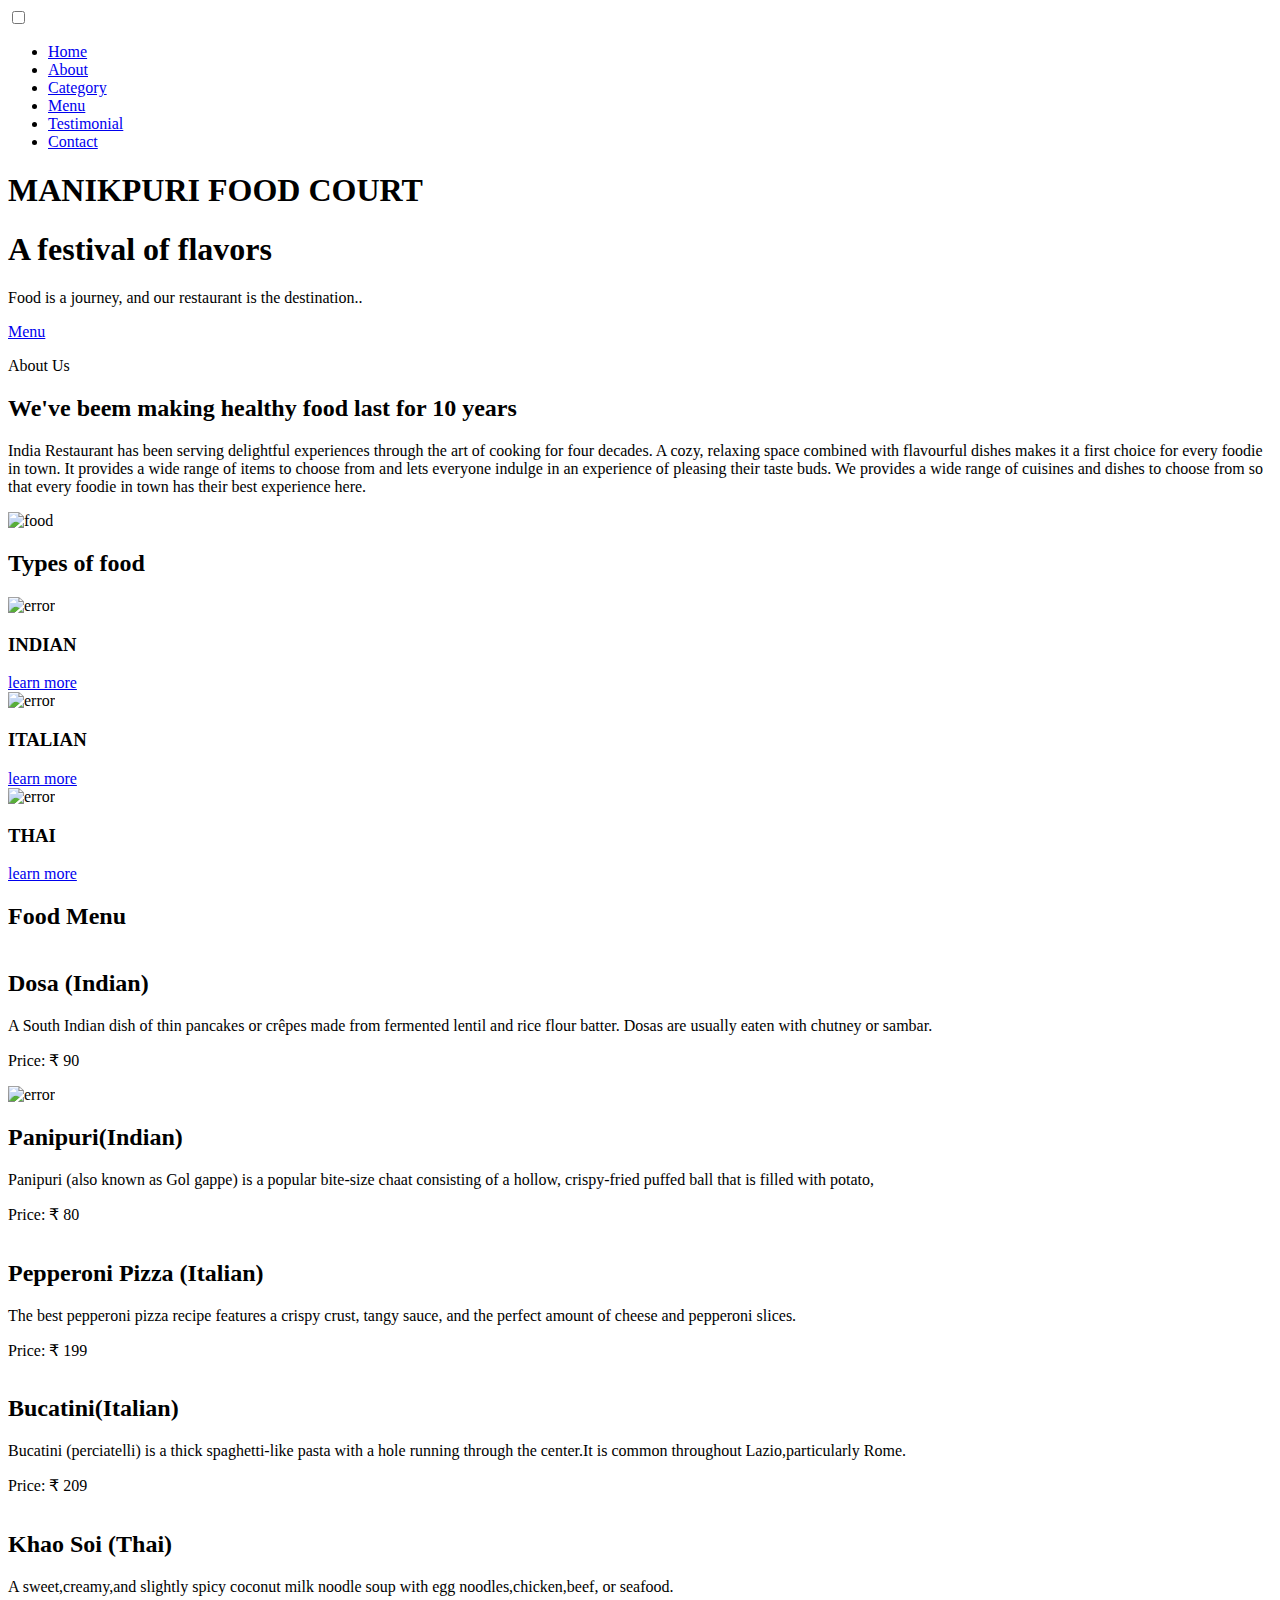
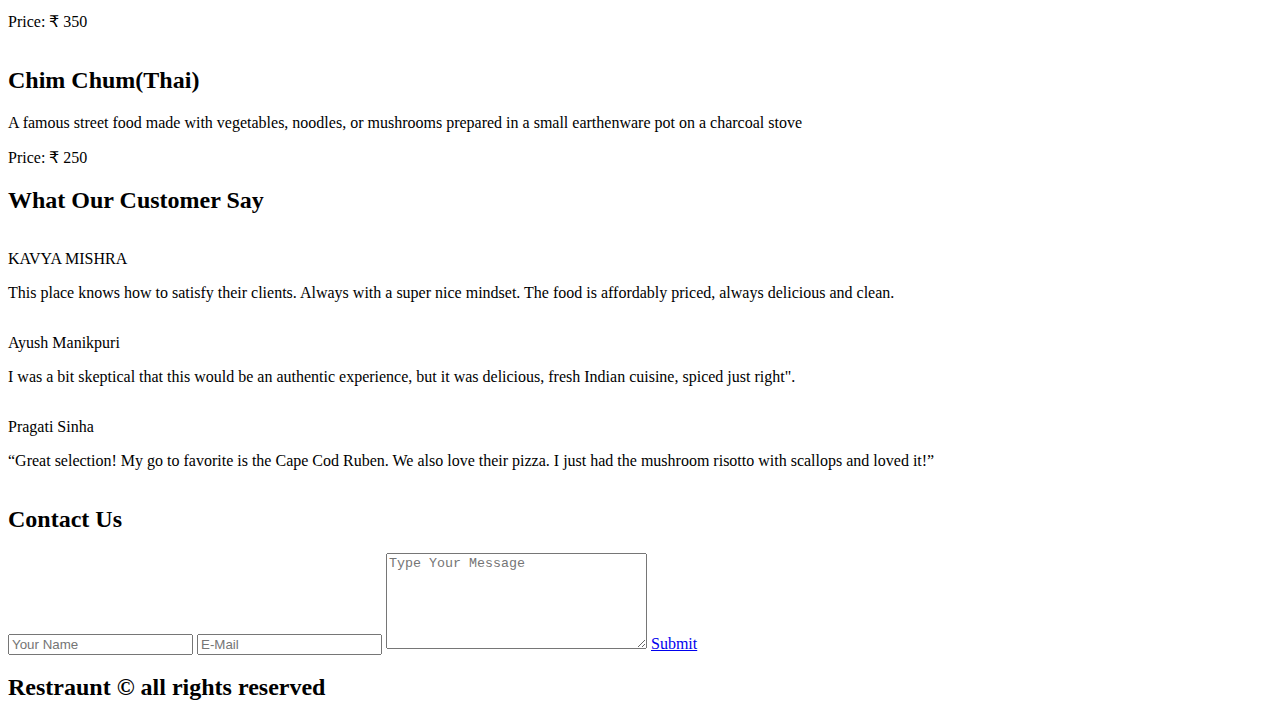
==== index.html @ 39174f0d "Update and rename bussiness.html to index.html" ====
<html lang="en">

<head>
    <meta charset="UTF-8" />
    <meta http-equiv="X-UA-Compatible" content="IE=edge" />
    <meta name="viewport" content="width=device-width, initial-scale=1.0" />
    <title>Restraunt</title>
    <link rel="stylesheet" href="https://cdnjs.cloudflare.com/ajax/libs/font-awesome/5.15.3/css/all.min.css"
        integrity="sha512-iBBXm8fW90+nuLcSKlbmrPcLa0OT92xO1BIsZ+ywDWZCvqsWgccV3gFoRBv0z+8dLJgyAHIhR35VZc2oM/gI1w=="
        crossorigin="anonymous" referrerpolicy="no-referrer" />
    <link rel="stylesheet" href="index.css" />
</head>

<body>
    <nav class="navbar">
        <div class="navbar-container container">
            <input type="checkbox" name="" id="">
            <div class="hamburger-lines">
                <span class="line line1"></span>
                <span class="line line2"></span>
                <span class="line line3"></span>
            </div>
            <ul class="menu-items">
                <li><a href="#home">Home</a></li>
                <li><a href="#about">About</a></li>
                <li><a href="#food">Category</a></li>
                <li><a href="#food-menu">Menu</a></li>
                <li><a href="#testimonials">Testimonial</a></li>
                <li><a href="#contact">Contact</a></li>
            </ul>
            <h1 class="logo">MANIKPURI FOOD COURT</h1>
        </div>
    </nav>
    <section class="showcase-area" id="showcase">
        <div class="showcase-container">
            <h1 class="main-title" id="home">A festival of flavors</h1>
            <p>Food is a journey, and our restaurant is the destination..</p>
            <a href="#food-menu" class="btn btn-primary">Menu</a>
        </div>
    </section>

    <section id="about">
        <div class="about-wrapper container">
            <div class="about-text">
                <p class="small">About Us</p>
                <h2>We've beem making healthy food last for 10 years</h2>
                <p> 
                    India Restaurant has been serving delightful experiences through 
                    the art of cooking for four decades. A cozy, relaxing space combined
                    with flavourful dishes makes it a first choice for every foodie in town.
                    It provides a wide range of items to choose from and lets everyone indulge
                    in an experience of pleasing their taste buds.
                    We provides a wide range of cuisines and dishes to choose from so
                    that every foodie in town has their best experience here.
                    
                </p>
            </div>
            <div class="about-img">
                <img src="https://i.postimg.cc/NM7488cR/360-F-324739203-keeq8udvv0-P2h1-MLYJ0-GLSl-TBago-XS48.jpg" alt="food" />
            </div>
        </div>
    </section>
    <section id="food">
        <h2>Types of food</h2>
        <div class="food-container container">
            <div class="food-type INDIAN">
                <div class="img-container">
                    <img src="https://i.postimg.cc/Vsh2hD8R/how-to-eat-traditional-indian-food-1706505708.jpg" alt="error" />
                    <div class="img-content">
                        <h3>INDIAN</h3>
                        <a href="https://en.wikipedia.org/wiki/Indian_cuisine" class="btn btn-primary" target="blank">learn
                            more</a>
                    </div>
                </div>
            </div>
            <div class="food-type ITALIAN">
                <div class="img-container">
                    <img src="https://i.postimg.cc/vmXNtvh5/italian-food-traditions-1695103637.jpg" alt="error" />
                    <div class="img-content">
                        <h3>ITALIAN</h3>
                        <a href="https://en.wikipedia.org/wiki/Italian_cuisine" class="btn btn-primary" target="blank">learn
                            more</a>
                    </div>
                </div>
            </div>
            <div class="food-type THAI">
                <div class="img-container">
                    <img src="https://i.postimg.cc/g0fNDBRX/thai.jpg" alt="error" />
                    <div class="img-content">
                        <h3>THAI</h3>
                        <a href="https://en.wikipedia.org/wiki/Thai_cuisine" class="btn btn-primary" target="blank">learn
                            more</a>
                    </div>
                </div>
            </div>
        </div>
    </section>
    <section id="food-menu">
        <h2 class="food-menu-heading">Food Menu</h2>
        <div class="food-menu-container container">
            <div class="food-menu-item">
                <div class="food-img">
                    <img src="https://i.postimg.cc/zD9HfYNR/Dosa.jpg" alt="" />
                </div>
                <div class="food-description">
                    <h2 class="food-titile">Dosa (Indian)</h2>
                    <p>
                        A South Indian dish of thin pancakes or crêpes made from
                         fermented lentil and rice flour batter. Dosas are usually 
                         eaten with chutney or sambar.
                    </p>
                    <p class="food-price">Price: &#8377; 90</p>
                </div>
            </div>

            <div class="food-menu-item">
                <div class="food-img">
                    <img src="https://i.postimg.cc/sxBfrxx0/panipuri.jpg" alt="error" />
                </div>
                <div class="food-description">
                    <h2 class="food-titile">Panipuri(Indian)</h2>
                    <p>
                         Panipuri (also known as Gol gappe) is a popular bite-size chaat
                         consisting of a hollow, crispy-fried puffed ball that is filled
                          with potato,
                    </p>
                    <p class="food-price">Price: &#8377; 80</p>
                </div>
            </div>
            <div class="food-menu-item">
                <div class="food-img">
                    <img src="https://i.postimg.cc/QNPxqQnL/pepperoni-pizza-italina.jpg" alt="" />
                </div>
                <div class="food-description">
                    <h2 class="food-titile">Pepperoni Pizza (Italian)</h2>
                    <p>
                        The best pepperoni pizza recipe features a
                         crispy crust, tangy sauce, and the perfect
                          amount of cheese and pepperoni slices.
                    <p class="food-price">Price: &#8377; 199</p>
                </div>
            </div>
            <div class="food-menu-item">
                <div class="food-img">
                    <img src="https://i.postimg.cc/Y9Q0GhMG/bucatini-ita.jpg" alt="" />
                </div>
                <div class="food-description">
                    <h2 class="food-titile">Bucatini(Italian)</h2>
                    <p>
                        Bucatini (perciatelli) is a thick spaghetti-like
                        pasta with a hole running through the center.It is common
                        throughout Lazio,particularly Rome.
                    </p>
                    <p class="food-price">Price: &#8377; 209</p>
                </div>
            </div>
            <div class="food-menu-item">
                <div class="food-img">
                    <img src="https://i.postimg.cc/KYnDqxkP/food-menu5.jpg" alt="" />
                </div>
                <div class="food-description">
                    <h2 class="food-titile">Khao Soi (Thai)</h2>
                    <p>
                        A sweet,creamy,and slightly spicy coconut milk 
                        noodle soup with egg noodles,chicken,beef, or seafood.
                    </p>
                    <p class="food-price">Price: &#8377; 350</p>
                </div>
            </div>
            <div class="food-menu-item">
                <div class="food-img">
                    <img src="https://i.postimg.cc/Jnxc8xQt/food-menu6.jpg" alt="" />
                </div>
                <div class="food-description">
                    <h2 class="food-titile">Chim Chum(Thai)</h2>
                    <p>
                        A famous street food made with vegetables,
                        noodles, or mushrooms prepared in a small earthenware 
                        pot on a charcoal stove
                    </p>
                    <p class="food-price">Price: &#8377; 250</p>
                </div>
            </div>
        </div>
    </section>
    <section id="testimonials">
        <h2 class="testimonial-title">What Our Customer Say</h2>
        <div class="testimonial-container container">
            <div class="testimonial-box">
                <div class="customer-detail">
                    <div class="customer-photo">
                        <img src="https://i.postimg.cc/XvhSSbGs/Whats-App-Image-2024-09-24-at-18-00-11-51cabc73.jpg" alt="" />
                        <p class="customer-name">KAVYA MISHRA</p>
                    </div>
                </div>
                <div class="star-rating">
                    <span class="fa fa-star checked"></span>
                    <span class="fa fa-star checked"></span>
                    <span class="fa fa-star checked"></span>
                    <span class="fa fa-star checked"></span>
                    <span class="fa fa-star checked"></span>
                </div>
                <p class="testimonial-text">
                    This place knows how to satisfy their clients. 
                    Always with a super nice mindset. The food is affordably priced,
                    always delicious and clean.
                </p>

            </div>
            <div class="testimonial-box">
                <div class="customer-detail">
                    <div class="customer-photo">
                        <img src="https://i.postimg.cc/YCR35CFH/DSC-06-06-2024.jpg" alt="" />
                        <p class="customer-name">Ayush Manikpuri</p>
                    </div>
                </div>
                <div class="star-rating">
                    <span class="fa fa-star checked"></span>
                    <span class="fa fa-star checked"></span>
                    <span class="fa fa-star checked"></span>
                    <span class="fa fa-star checked"></span>
                    <span class="fa fa-star checked"></span>
                </div>
                <p class="testimonial-text">
                    I was a bit skeptical that this would 
                    be an authentic experience, but it was delicious, 
                    fresh Indian cuisine, spiced just right".
                </p>

            </div>
            <div class="testimonial-box">
                <div class="customer-detail">
                    <div class="customer-photo">
                        <img src="https://i.postimg.cc/dVkYV328/1721891622192.jpg" alt="" />
                        <p class="customer-name">Pragati Sinha</p>
                    </div>
                </div>
                <div class="star-rating">
                    <span class="fa fa-star checked"></span>
                    <span class="fa fa-star checked"></span>
                    <span class="fa fa-star checked"></span>
                    <span class="fa fa-star checked"></span>
                    <span class="fa fa-star checked"></span>
                </div>
                <p class="testimonial-text">
                    “Great selection! My go to favorite is the 
                    Cape Cod Ruben. We also love their pizza. I
                     just had the mushroom risotto with scallops and loved it!”
                </p>

            </div>
        </div>
    </section>
    <section id="contact">
        <div class="contact-container container">
            <div class="contact-img">
                <img src="https://i.postimg.cc/1XvYM67V/restraunt2.jpg" alt="" />
            </div>

            <div class="form-container">
                <h2>Contact Us</h2>
                <input type="text" placeholder="Your Name" />
                <input type="email" placeholder="E-Mail" />
                <textarea cols="30" rows="6" placeholder="Type Your Message"></textarea>
                <a href="#" class="btn btn-primary">Submit</a>
            </div>
        </div>
    </section>
    <footer id="footer">
        <h2>Restraunt &copy; all rights reserved</h2>
    </footer>
    <!-- .................../ JS Code for smooth scrolling /...................... -->

    <script src="https://ajax.googleapis.com/ajax/libs/jquery/3.3.1/jquery.min.js"></script>
    <script src="app.js"></script>

</html>

</body>
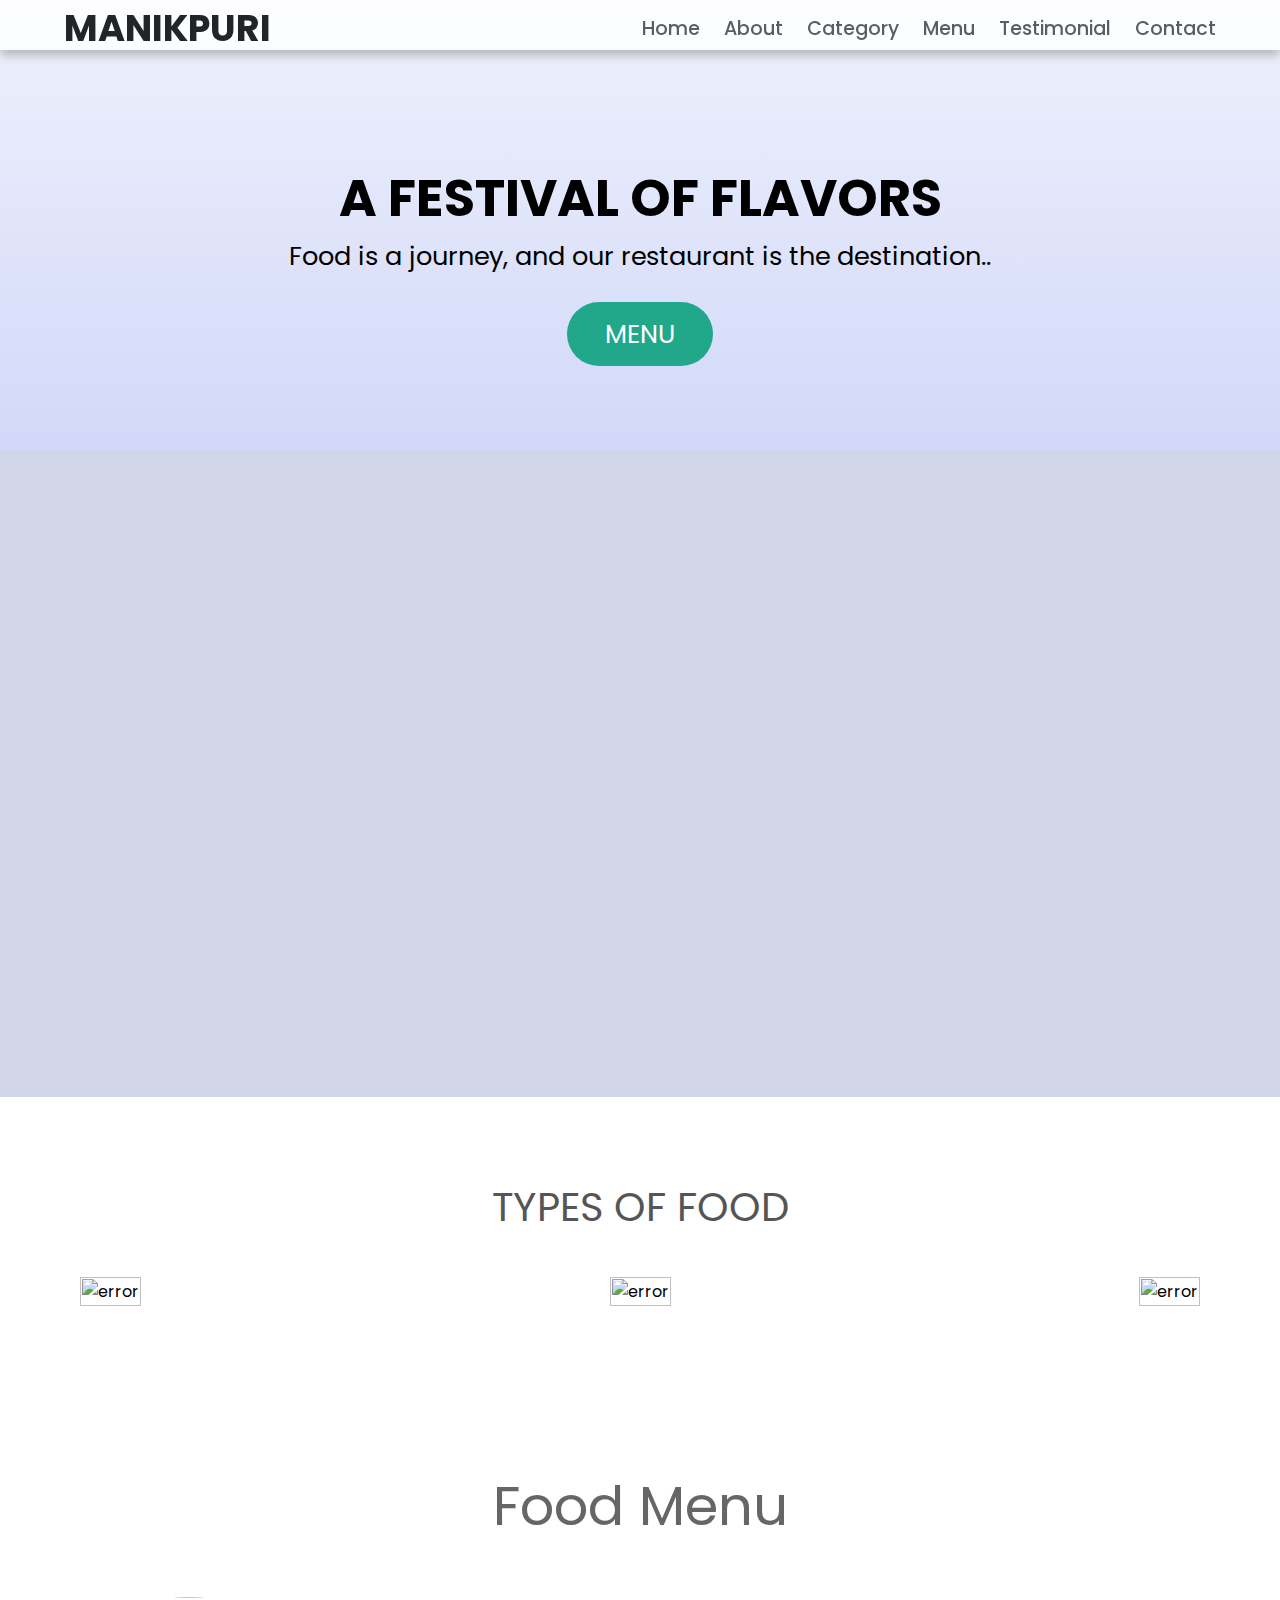
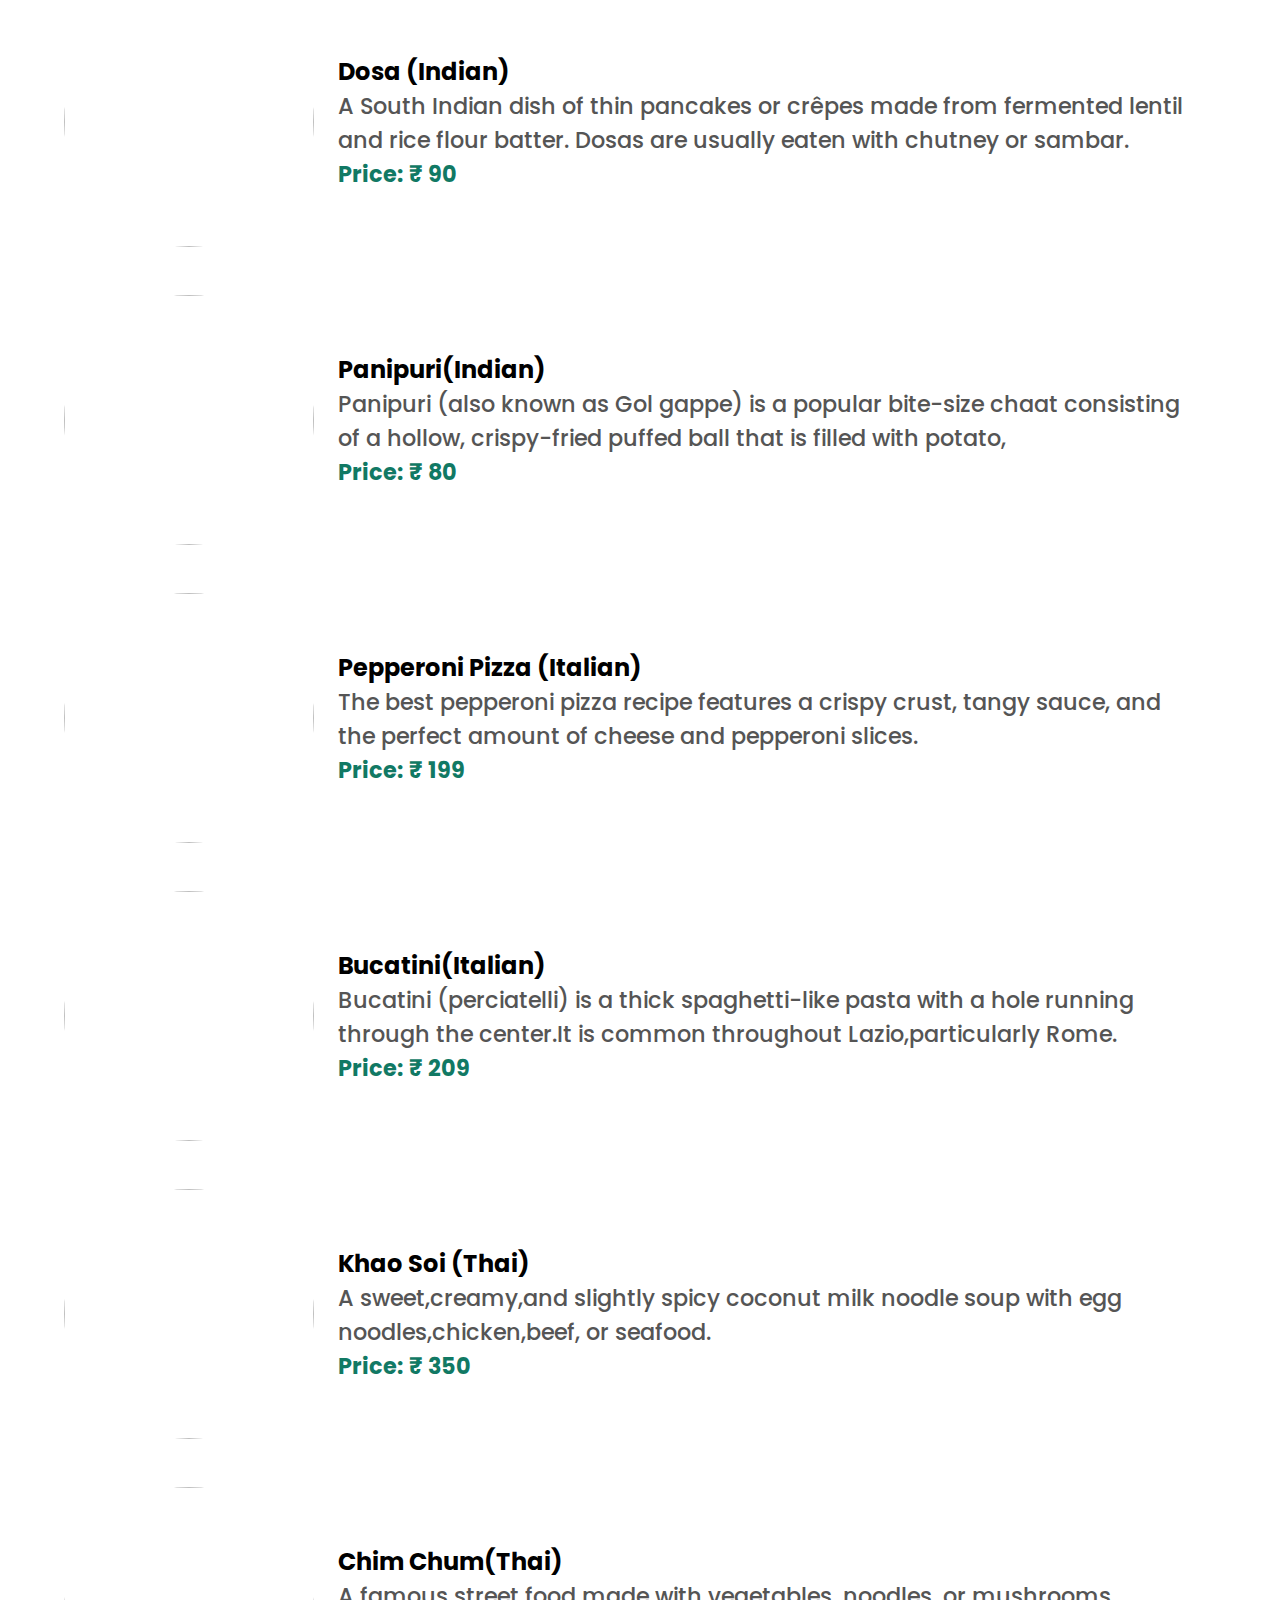
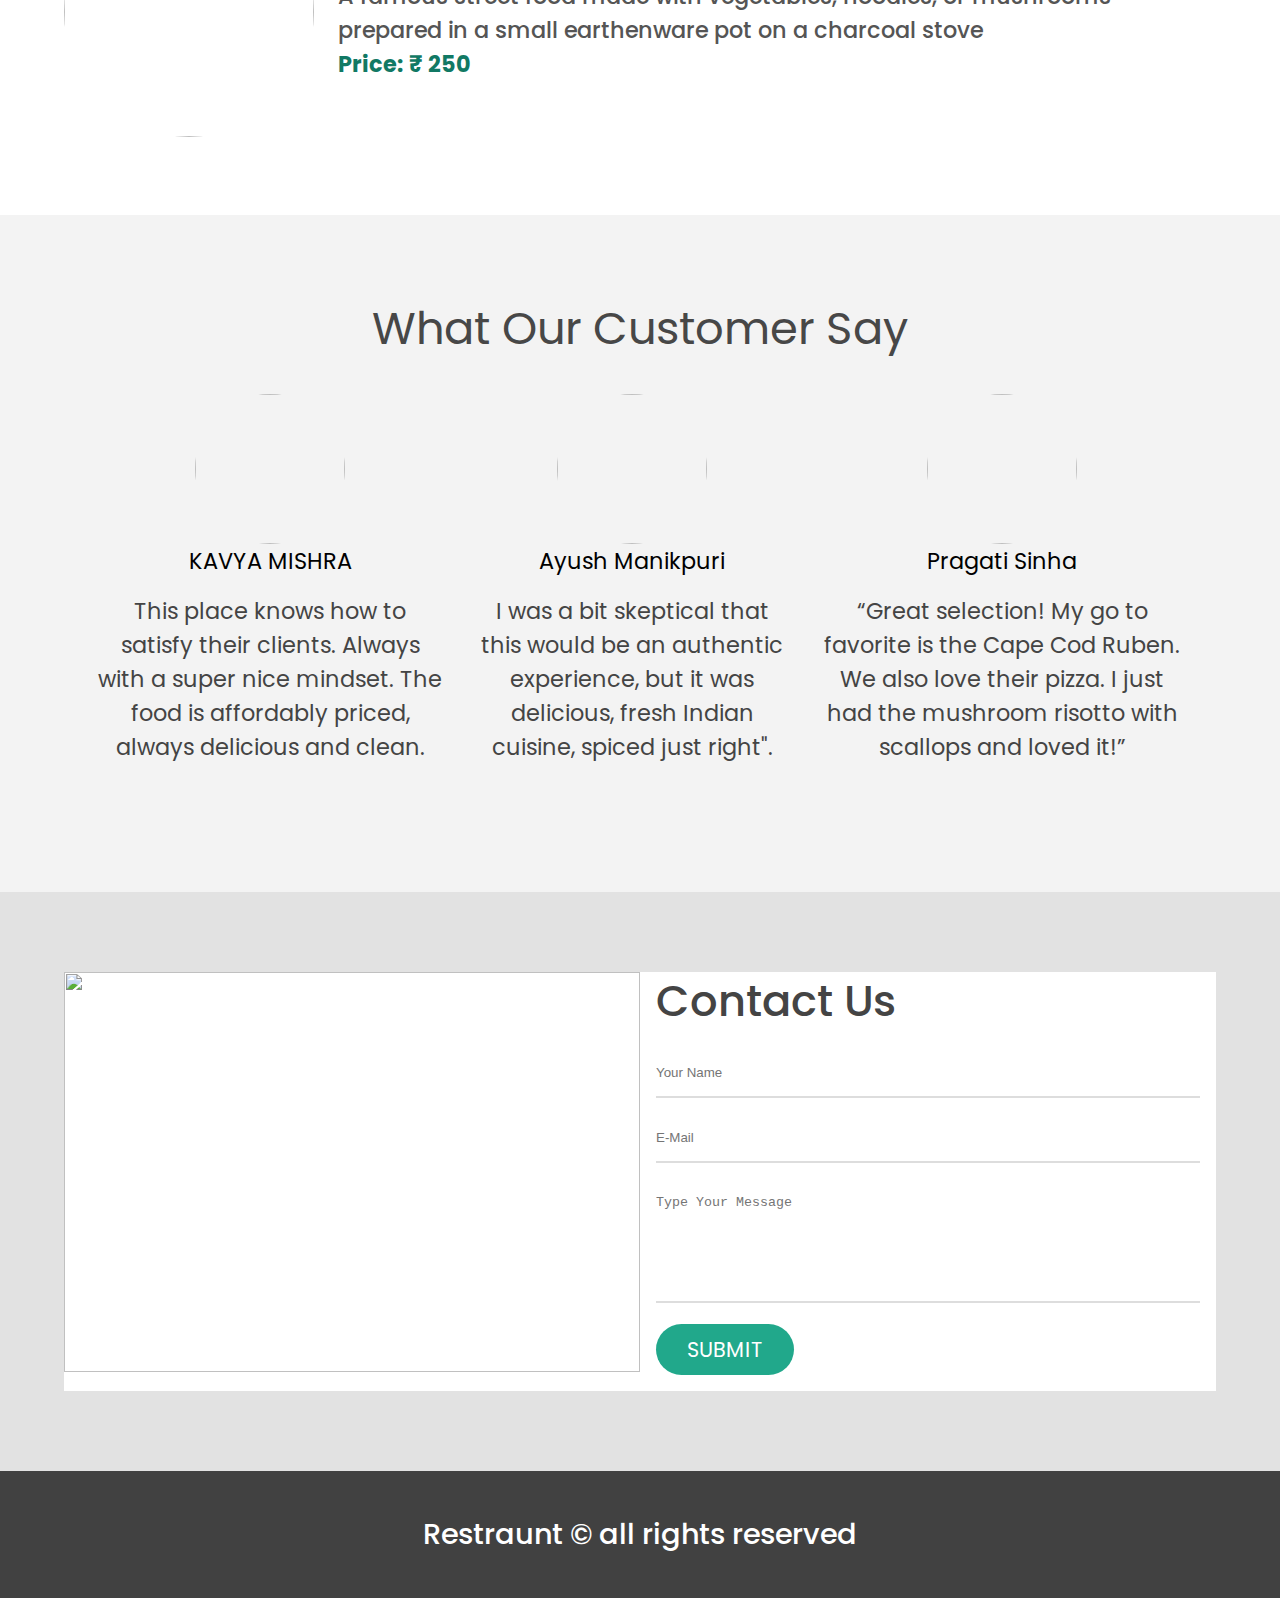
==== commit 88592da6: "Update index.html" ====
--- a/index.html
+++ b/index.html
@@ -28,7 +28,7 @@
                 <li><a href="#testimonials">Testimonial</a></li>
                 <li><a href="#contact">Contact</a></li>
             </ul>
-            <h1 class="logo">MANIKPURI FOOD COURT</h1>
+            <h1 class="logo">MANIKPURI</h1>
         </div>
     </nav>
     <section class="showcase-area" id="showcase">
--- a/index.css
+++ b/index.css
@@ -0,0 +1,661 @@
+@import url("https://fonts.googleapis.com/css2?family=Poppins:ital,wght@0,300;0,400;0,500;0,600;0,700;0,800;0,900;1,200;1,300;1,400;1,500;1,600;1,700;1,800;1,900&display=swap");
+
+*,
+*::after,
+*::before {
+  box-sizing: border-box;
+  padding: 0;
+  margin: 0;
+}
+
+.html {
+  font-size: 62.5%;
+}
+
+body {
+  font-family: "Poppins", sans-serif;
+}
+
+/* ///////////..utility classes../////////// */
+
+.container {
+  max-width: 1200px;
+  width: 90%;
+  margin: auto;
+}
+
+.btn {
+  display: inline-block;
+  padding: 0.5em 1.5em;
+  text-decoration: none;
+  border-radius: 50px;
+  cursor: pointer;
+  outline: none;
+  margin-top: 1em;
+  text-transform: uppercase;
+  font-weight: small;
+}
+
+.btn-primary {
+  color: #fff;
+  background: #21a88b;
+}
+
+.btn-primary:hover {
+  background: #f81616;
+  transition: background 0.3s ease-in-out;
+}
+
+/* ............/navbar/............ *
+
+/* desktop mode............/// */
+
+.navbar input[type="checkbox"],
+.navbar .hamburger-lines {
+  display: none;
+}
+
+.navbar {
+  box-shadow: 0px 5px 10px 0px #aaa;
+  position: fixed;
+  width: 100%;
+  background: #fff;
+  color: #000;
+  opacity: 0.85;
+  height: 50px;
+  z-index: 12;
+}
+
+.navbar-container {
+  display: flex;
+  justify-content: space-between;
+  height: 64px;
+  align-items: center;
+}
+
+.menu-items {
+  order: 2;
+  display: flex;
+}
+
+.menu-items li {
+  list-style: none;
+  margin-left: 1.5rem;
+  margin-bottom: 0.5rem;
+  font-size: 1.2rem;
+}
+
+.menu-items a {
+  text-decoration: none;
+  color: #444;
+  font-weight: 500;
+  transition: color 0.3s ease-in-out;
+}
+
+.menu-items a:hover {
+  color: #ffee00;
+  transition: color 0.3s ease-in-out;
+}
+
+.logo {
+  order: 1;
+  font-size: 2.3rem;
+  margin-bottom: 0.5rem;
+}
+
+/* ............//// Showcase styling ////......... */
+
+.showcase-area {
+  height: 50vh;
+  background: linear-gradient(
+      rgba(137, 164, 236, 0.144),
+      rgba(122, 139, 238, 0.336)
+    ),
+    url("https://i.postimg.cc/wT3TQS3V/header-image2.jpg");
+  background-size: cover;
+  background-position: center;
+  background-repeat: no-repeat;
+}
+
+.showcase-container {
+  display: flex;
+  flex-direction: column;
+  align-items: center;
+  justify-content: center;
+  height: 100%;
+  font-size: 1.6rem;
+}
+
+.main-title {
+  text-transform: uppercase;
+  margin-top: 1.5em;
+}
+
+/* ......//about us//...... */
+
+#about {
+  padding: 50px 0;
+  background: #d1d7e9;
+}
+
+.about-wrapper {
+  display: flex;
+  flex-wrap: wrap;
+}
+
+#about h2 {
+  font-size: 2.3rem;
+}
+
+#about p {
+  font-size: 1.2rem;
+  color: #555;
+}
+
+#about .small {
+  font-size: 1.2rem;
+  color: #666;
+  font-weight: 600;
+}
+
+.about-img {
+  flex: 1 1 400px;
+  padding: 30px;
+  transform: translateX(150%);
+  animation: about-img-animation 1s ease-in-out forwards;
+}
+
+@keyframes about-img-animation {
+  100% {
+    transform: translate(0);
+  }
+}
+
+.about-text {
+  flex: 1 1 400px;
+  padding: 30px;
+  margin: auto;
+  transform: translate(-150%);
+  animation: about-text-animation 1s ease-in-out forwards;
+}
+
+@keyframes about-text-animation {
+  100% {
+    transform: translate(0);
+  }
+}
+
+.about-img img {
+  display: block;
+  height: 400px;
+  max-width: 100%;
+  margin: auto;
+  object-fit: cover;
+  object-position: right;
+}
+
+/* ..........////Food category///........... */
+
+#food {
+  padding: 5rem 0 10rem 0;
+}
+
+#food h2 {
+  text-align: center;
+  font-size: 2.5rem;
+  font-weight: 400;
+  margin-bottom: 40px;
+  text-transform: uppercase;
+  color: #555;
+}
+
+.food-container {
+  display: flex;
+  justify-content: space-between;
+}
+
+.food-container img {
+  display: block;
+  width: 100%;
+  margin: auto;
+  max-height: 300px;
+  object-fit: cover;
+  object-position: center;
+}
+
+.img-container {
+  margin: 0 1rem;
+  position: relative;
+}
+
+.img-content {
+  position: absolute;
+  top: 70%;
+  left: 50%;
+  transform: translate(-50%, -50%);
+  opacity: 0;
+  z-index: 2;
+  text-align: center;
+  transition: all 0.3s ease-in-out 0.1s;
+}
+
+.img-content h3 {
+  color: #fff;
+  font-size: 2.2rem;
+}
+
+.img-content a {
+  font-size: 1.2rem;
+}
+
+.img-container::after {
+  content: "";
+  display: block;
+  position: absolute;
+  top: 0;
+  left: 0;
+  width: 100%;
+  height: 100%;
+  background: rgba(0, 0, 0, 0.871);
+  opacity: 0;
+  z-index: 1;
+
+  transform: scaleY(0);
+  transform-origin: 100% 100%;
+  transition: all 0.3s ease-in-out;
+}
+
+.img-container:hover::after {
+  opacity: 1;
+  transform: scaleY(1);
+}
+
+.img-container:hover .img-content {
+  opacity: 1;
+  top: 40%;
+}
+
+/* .........../Food Menu/............ */
+
+.food-menu-heading {
+  text-align: center;
+  font-size: 3.4rem;
+  font-weight: 400;
+  color: #666;
+}
+
+.food-menu-container {
+  display: flex;
+  flex-wrap: wrap;
+  padding: 50px 0px 30px 0px;
+}
+
+.food-menu-container img {
+  display: block;
+  width: 250px;
+  height: 250px;
+  border-radius: 50%;
+  object-fit: cover;
+  object-position: center;
+}
+
+.food-menu-item {
+  display: flex;
+  flex: 1 1 600px;
+  justify-content: space-evenly;
+  margin-bottom: 3rem;
+}
+
+.food-description {
+  margin: auto 1.5rem;
+}
+
+.font-title {
+  font-size: 1.8rem;
+  font-weight: 400;
+  color: #444;
+}
+
+.food-description p {
+  font-size: 1.4rem;
+  color: #555;
+  font-weight: 500;
+}
+
+.food-description .food-price {
+  color: #117964;
+  font-weight: 700;
+}
+
+/* ........./ Testimonial /.......... */
+
+#testimonials {
+  padding: 5rem 0;
+  background: rgba(243, 243, 243);
+}
+
+.testimonial-title {
+  text-align: center;
+  font-size: 2.8rem;
+  font-weight: 400;
+  color: #474747;
+}
+
+.testimonial-container {
+  display: flex;
+  justify-content: space-between;
+  font-size: 1.4rem;
+  padding: 1rem;
+}
+
+.testimonial-box .checked {
+  color: #ff9529;
+}
+
+.testimonial-box .testimonial-text {
+  margin: 1rem 0;
+  color: #444;
+}
+
+.testimonial-box {
+  text-align: center;
+  padding: 1rem;
+}
+
+.customer-photo img {
+  display: block;
+  width: 150px;
+  height: 150px;
+  object-fit: cover;
+  object-position: center;
+  border-radius: 50%;
+  margin: auto;
+}
+
+/* ........ Contact Us........... */
+
+#contact {
+  padding: 5rem 0;
+  background: rgb(226, 226, 226);
+}
+
+.contact-container {
+  display: flex;
+  background: #fff;
+}
+
+.contact-img {
+  width: 50%;
+}
+
+.contact-img img {
+  display: block;
+  height: 400px;
+  width: 100%;
+  object-position: center;
+  object-fit: cover;
+}
+
+.form-container {
+  padding: 1rem;
+  width: 50%;
+  margin: auto;
+}
+
+.form-container input {
+  display: block;
+  width: 100%;
+  border: none;
+  border-bottom: 2px solid #ddd;
+  padding: 1rem 0;
+  box-shadow: none;
+  outline: none;
+  margin-bottom: 1rem;
+  color: #444;
+  font-weight: 500;
+}
+
+.form-container textarea {
+  display: block;
+  width: 100%;
+  border: none;
+  border-bottom: 2px solid #ddd;
+  color: #444;
+  outline: none;
+  padding: 1rem 0;
+  resize: none;
+}
+
+.form-container h2 {
+  font-size: 2.7rem;
+  font-weight: 500;
+  color: #444;
+  margin-bottom: 1rem;
+  margin-top: -1.2rem;
+}
+
+.form-container a {
+  font-size: 1.3rem;
+}
+
+#footer h2 {
+  text-align: center;
+  font-size: 1.8rem;
+  padding: 2.6rem;
+  font-weight: 500;
+  color: #fff;
+  background: rgb(65, 65, 65);
+}
+
+/* ......../ media query /.......... */
+
+@media (max-width: 468px) {
+  .navbar {
+    opacity: 0.95;
+  }
+
+  .navbar-container input[type="checkbox"],
+  .navbar-container .hamburger-lines {
+    display: block;
+  }
+
+  .navbar-container {
+    display: block;
+    position: relative;
+    height: 64px;
+  }
+
+  .navbar-container input[type="checkbox"] {
+    position: absolute;
+    display: block;
+    height: 32px;
+    width: 30px;
+    top: 20px;
+    left: 20px;
+    z-index: 5;
+    opacity: 0;
+  }
+
+  .navbar-container .hamburger-lines {
+    display: block;
+    height: 23px;
+    width: 35px;
+    position: absolute;
+    top: 17px;
+    left: 20px;
+    z-index: 2;
+    display: flex;
+    flex-direction: column;
+    justify-content: space-between;
+  }
+
+  .navbar-container .hamburger-lines .line {
+    display: block;
+    height: 4px;
+    width: 100%;
+    border-radius: 10px;
+    background: #333;
+  }
+
+  .navbar-container .hamburger-lines .line1 {
+    transform-origin: 0% 0%;
+    transition: transform 0.4s ease-in-out;
+  }
+
+  .navbar-container .hamburger-lines .line2 {
+    transition: transform 0.2s ease-in-out;
+  }
+
+  .navbar-container .hamburger-lines .line3 {
+    transform-origin: 0% 100%;
+    transition: transform 0.4s ease-in-out;
+  }
+
+  .navbar .menu-items {
+    padding-top: 100px;
+    background: #fff;
+    height: 100vh;
+    max-width: 300px;
+    transform: translate(-150%);
+    display: flex;
+    flex-direction: column;
+    margin-left: -40px;
+    padding-left: 50px;
+    transition: transform 0.5s ease-in-out;
+    box-shadow: 5px 0px 10px 0px #aaa;
+  }
+
+  .navbar .menu-items li {
+    margin-bottom: 1.5rem;
+    font-size: 1.3rem;
+    font-weight: 500;
+  }
+
+  .logo {
+    position: absolute;
+    top: 5px;
+    right: 15px;
+    font-size: 2rem;
+  }
+
+  .navbar-container input[type="checkbox"]:checked ~ .menu-items {
+    transform: translateX(0);
+  }
+
+  .navbar-container input[type="checkbox"]:checked ~ .hamburger-lines .line1 {
+    transform: rotate(35deg);
+  }
+
+  .navbar-container input[type="checkbox"]:checked ~ .hamburger-lines .line2 {
+    transform: scaleY(0);
+  }
+
+  .navbar-container input[type="checkbox"]:checked ~ .hamburger-lines .line3 {
+    transform: rotate(-35deg);
+  }
+
+  /* ......./ food /......... */
+
+  .food-container {
+    flex-direction: column;
+    align-items: stretch;
+  }
+
+  .food-type:not(:last-child) {
+    margin-bottom: 3rem;
+  }
+
+  .food-type {
+    box-shadow: 5px 5px 10px 0 #aaa;
+  }
+
+  .img-container {
+    margin: 0;
+  }
+}
+
+@media (max-width: 300px) {
+  html {
+    font-size: 65%;
+  }
+
+  .navbar .menu-items li {
+    font-size: 1.6rem;
+  }
+
+  .testimonial-container {
+    flex-direction: column;
+    text-align: center;
+  }
+
+  .food-menu-container img {
+    margin: auto;
+  }
+
+  .food-menu-item {
+    flex-direction: column;
+    text-align: center;
+  }
+
+  .form-container {
+    width: 90%;
+  }
+
+  .contact-container {
+    display: flex;
+    flex-direction: column;
+  }
+
+  .contact-img {
+    width: 90%;
+    margin: 3rem auto;
+  }
+
+  .logo {
+    position: absolute;
+    top: 06px;
+    right: 15px;
+    font-size: 3rem;
+  }
+
+  .navbar .menu-items li {
+    margin-bottom: 2.5rem;
+    font-size: 1.8rem;
+    font-weight: 500;
+  }
+}
+
+@media (min-width: 769px) and (max-width: 1200px) {
+  .img-container h3 {
+    font-size: 1.5rem;
+  }
+
+  .img-container .btn {
+    font-size: 0.7rem;
+  }
+}
+
+@media (orientation: landscape) and (max-height: 500px) {
+  .showcase-area {
+    height: 50vmax;
+  }
+}
+
+@media screen and ( max-width: 800px){
+  
+  h1{
+    font-size: 16px;
+    line-height: 20px;
+  }
+   .side-bar{
+    width: 90%;
+    height: 90vh;
+    background: linear-gradient(#00545d, #000729);
+    position: absolute;
+    right: 0;
+    top: 0;
+   }
+
+  
+} 
+  
